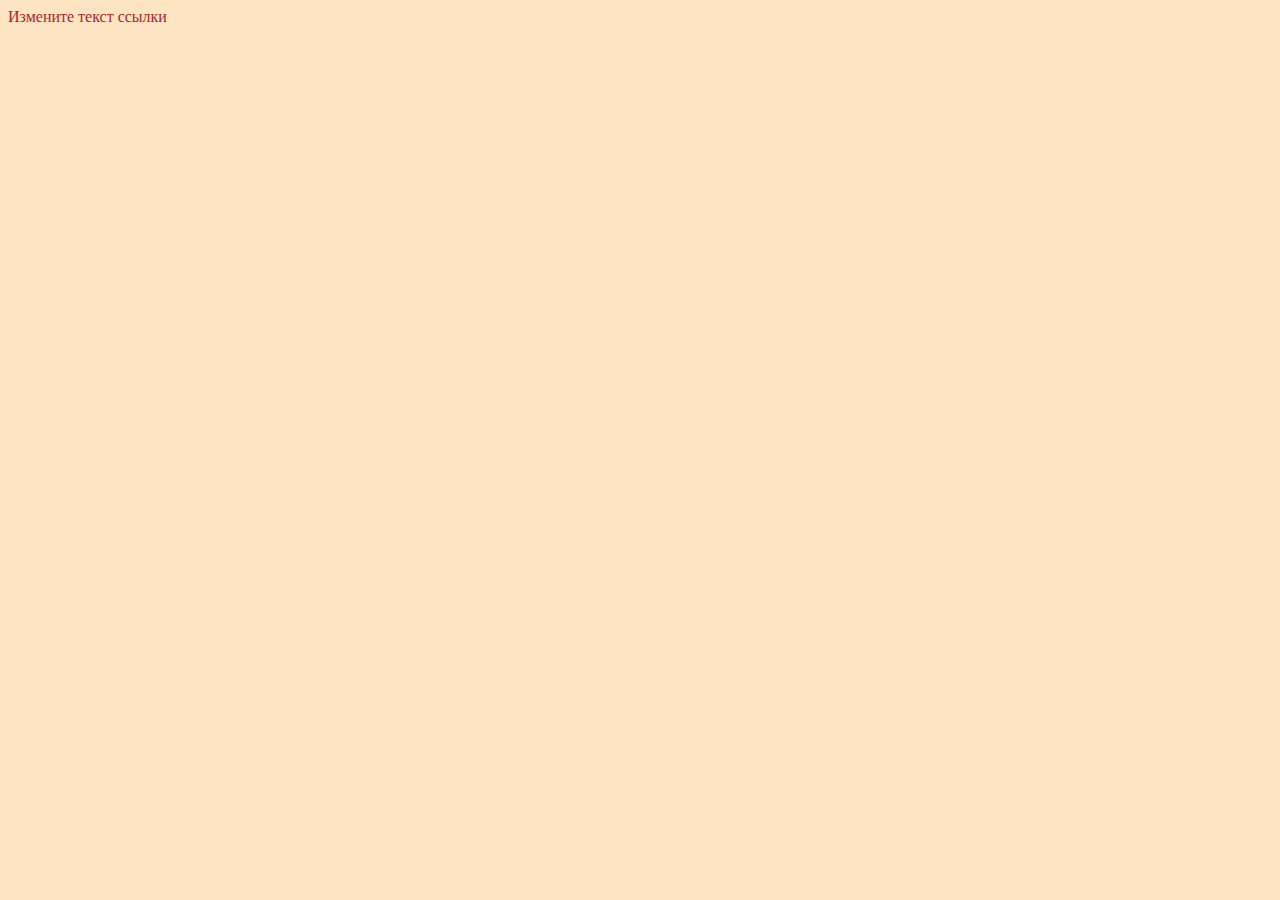
==== task4/index.html @ 706289d8 "Homework" ====
<!DOCTYPE html>
<html lang="en">
  <head>
    <meta charset="UTF-8" />
    <title>JS-Start. 4 задача</title>
    <link rel="stylesheet" type="text/css" href="style.css" />
  </head>
  <body>
    <a href="#" id="a1">Измените текст ссылки</a>
    <script src="script.js"></script>
  </body>
</html>
---- task4/style.css ----
body {
  background-color: bisque;
}
a {
  color: brown;
  text-decoration: none;
}
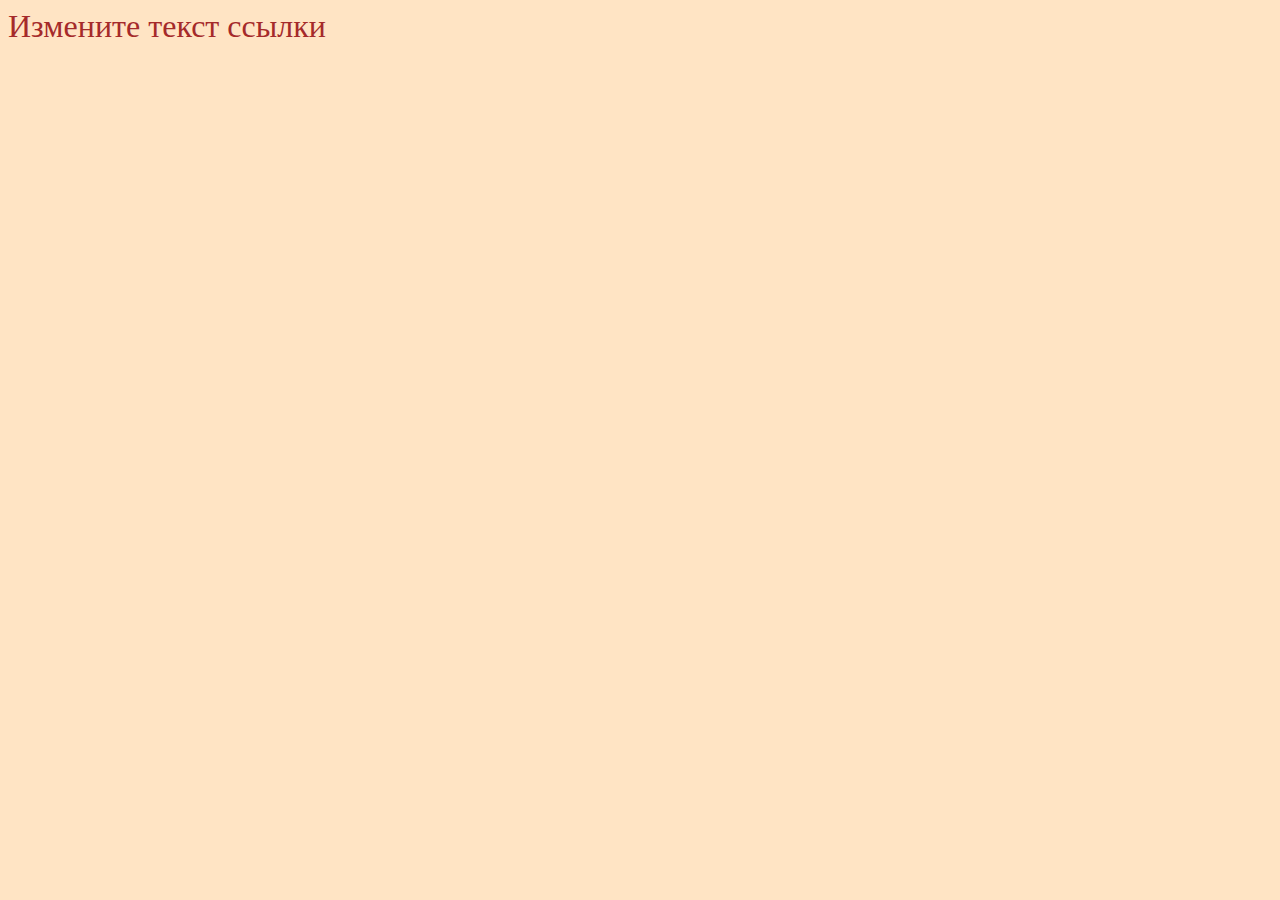
==== commit ffddb069: "task4 link has been added" ====
--- a/task4/index.html
+++ b/task4/index.html
@@ -6,7 +6,7 @@
     <link rel="stylesheet" type="text/css" href="style.css" />
   </head>
   <body>
-    <a href="#" id="a1">Измените текст ссылки</a>
+    <a href="https://mail.ru" id="a1">Измените текст ссылки</a>
     <script src="script.js"></script>
   </body>
 </html>
--- a/task4/style.css
+++ b/task4/style.css
@@ -4,4 +4,5 @@
 a {
   color: brown;
   text-decoration: none;
+  font-size: xx-large;
 }
